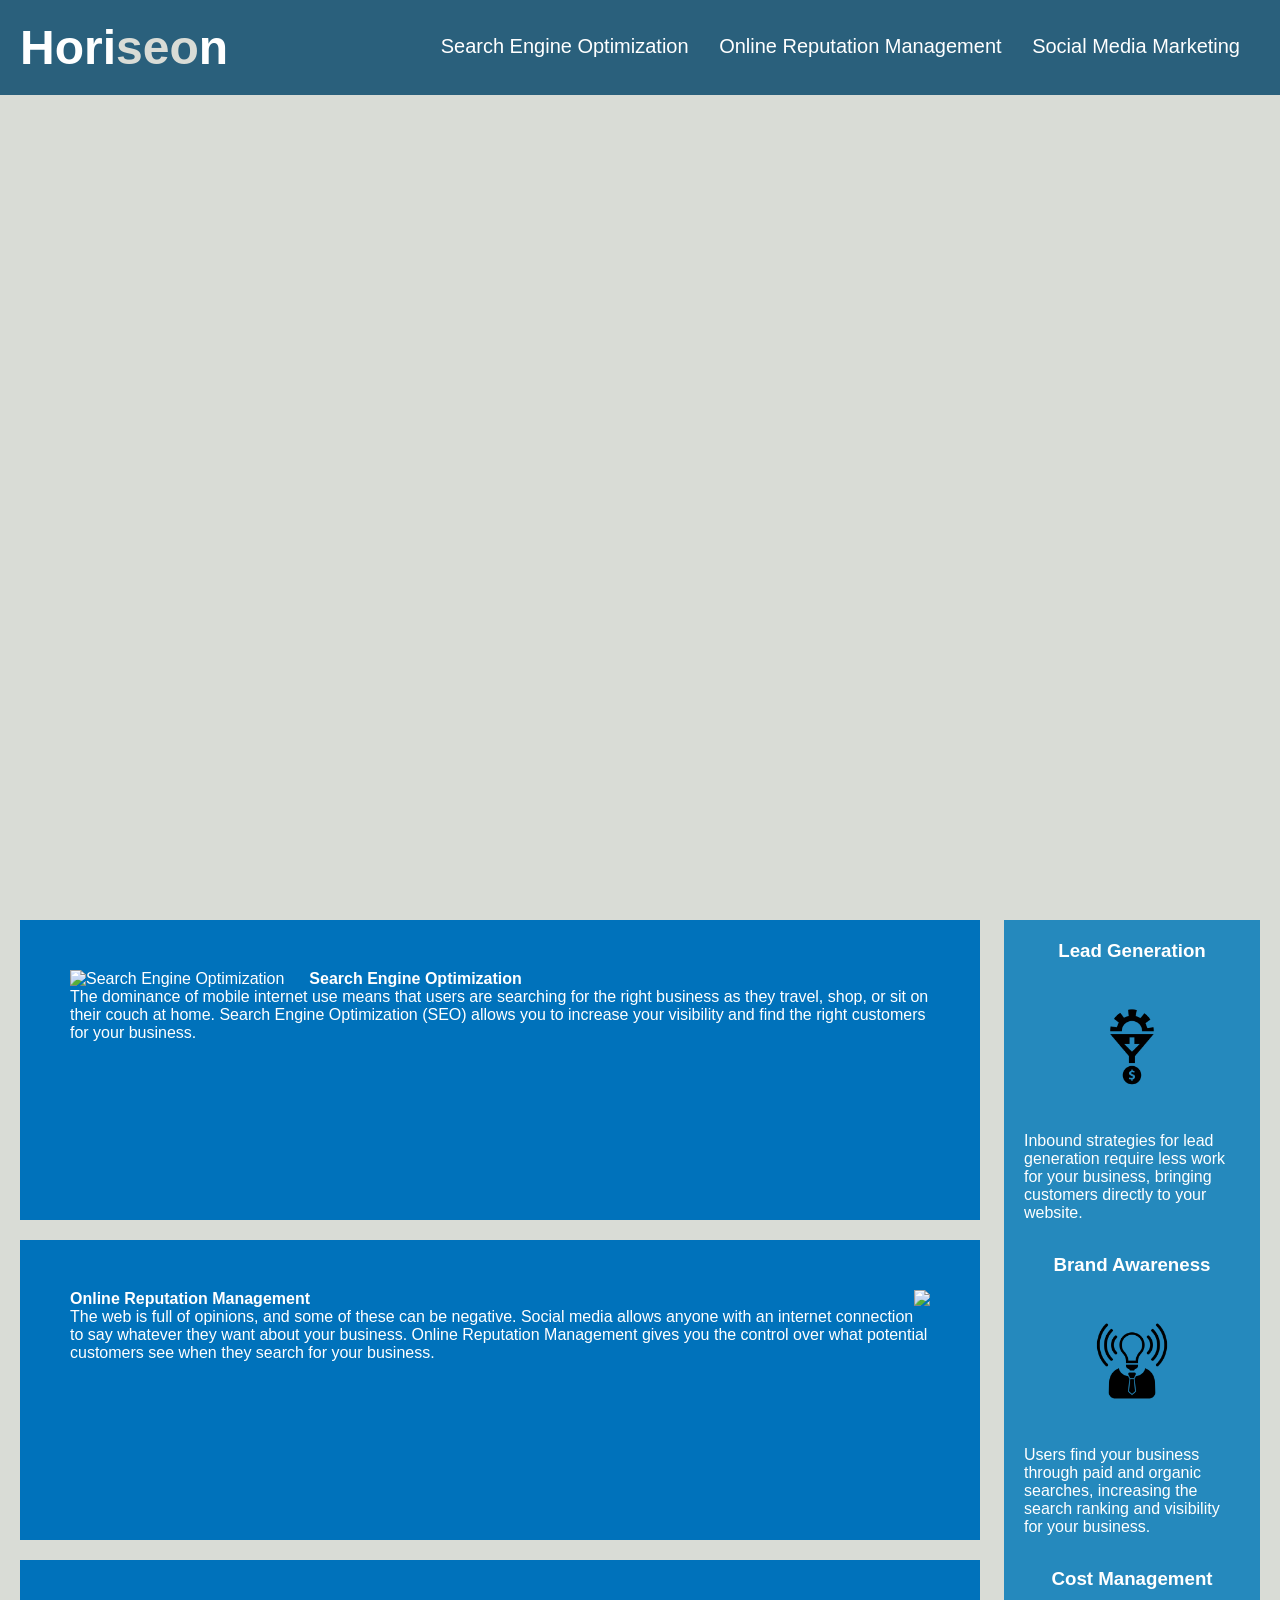
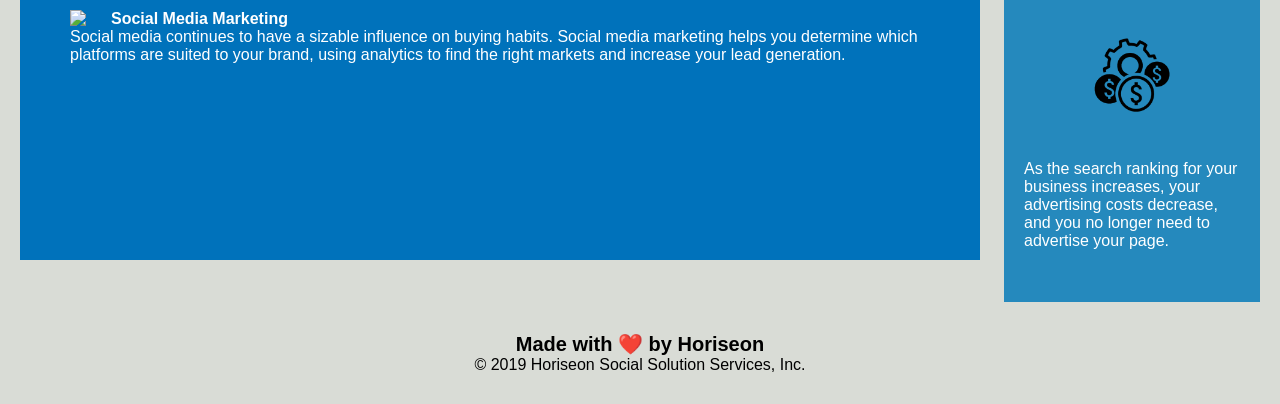
==== index.html @ c0b07c75 "moving files" ====
<!DOCTYPE html>
<html lang="en-us">

<head>
    <meta charset="UTF-8" />
    <link rel="stylesheet" href="../Develop/assets/css/style.css">
    <!-- change Title to Horiseon -->
    <title>Horiseon</title>
</head>

<body>
    <div class="header">
        <h1>Hori<span class="seo">seo</span>n</h1>
        <div>
            <ul>
                <li>
                    <a href="#search-engine-optimization">Search Engine Optimization</a>
                </li>
                <li>
                    <a href="#online-reputation-management">Online Reputation Management</a>
                </li>
                <li>
                    <a href="#social-media-marketing">Social Media Marketing</a>
                </li>
            </ul>
        </div>
    </div>
    <div class="hero"></div>
    <div class="content">
        <!-- I added a class to the search-engine-optimitation -->
        <!-- I also cheange h2 to h4 cause in sequential order-->
        <!-- added that Alt to Search Engine Optimization -->
        <div id="search-engine-optimization" class="search-engine-optimization">
            <img src="./assets/images/search-engine-optimization.jpg" alt= "Search Engine Optimization"  class="float-left" />
            <h4>Search Engine Optimization</h2>
            <p>
                The dominance of mobile internet use means that users are searching for the right business as they travel, shop, or sit on their couch at home. Search Engine Optimization (SEO) allows you to increase your visibility and find the right customers for your business.
            </p>
        </div>
          <!-- added that Alt to Online Reputation Management -->
        <div id="online-reputation-management" alt= "Online Reputation Management" class="online-reputation-management">
            <img src="./assets/images/online-reputation-management.jpg" class="float-right" />
            <h4>Online Reputation Management</h2>
            <p>
                The web is full of opinions, and some of these can be negative. Social media allows anyone with an internet connection to say whatever they want about your business. Online Reputation Management gives you the control over what potential customers see when they search for your business.
            </p>
        </div>
        <!-- added that Alt to Social Media Marketing -->
        <div id="social-media-marketing" alt="Social Media Marketing" class="social-media-marketing">
            <img src="./assets/images/social-media-marketing.jpg" class="float-left" />
            <h4>Social Media Marketing</h2>
            <p>
                Social media continues to have a sizable influence on buying habits. Social media marketing helps you determine which platforms are suited to your brand, using analytics to find the right markets and increase your lead generation.
            </p>
        </div>
    </div>
    <div class="benefits">
        <div class="benefit-lead">
            <h3>Lead Generation</h3>
            <img src="./assets/images/lead-generation.png" />
            <p>
                Inbound strategies for lead generation require less work for your business, bringing customers directly to your website.
            </p>
        </div>
        <div class="benefit-brand">
            <h3>Brand Awareness</h3>
            <img src="./assets/images/brand-awareness.png" />
            <p>
                Users find your business through paid and organic searches, increasing the search ranking and visibility for your business.
            </p>
        </div>
        <div class="benefit-cost">
            <h3>Cost Management</h3>
            <img src="./assets/images/cost-management.png" />
            <p>
                As the search ranking for your business increases, your advertising costs decrease, and you no longer need to advertise your page.
            </p>
        </div>
    </div>
    <div class="footer">
         <!-- change it to a h2 to a h4 in sequential order -->
        <h4>Made with ❤️️ by Horiseon</h4>
        <p>
            &copy; 2019 Horiseon Social Solution Services, Inc.
        </p>
    </div>
</body>

</html>
---- Develop/assets/css/style.css ----
* {
    box-sizing: border-box;
    padding: 0;
    margin: 0;
}

body {
    background-color: #d9dcd6;
}

.header {
    padding: 20px;
    font-family: 'Trebuchet MS', 'Lucida Sans Unicode', 'Lucida Grande', 'Lucida Sans', Arial, sans-serif;
    background-color: #2a607c;
    color: #ffffff;
}

.header h1 {
    display: inline-block;
    font-size: 48px;
}

.header h1 .seo {
    color: #d9dcd6;
}

.header div {
    padding-top: 15px;
    margin-right: 20px;
    float: right;
    font-family: 'Gill Sans', 'Gill Sans MT', Calibri, 'Trebuchet MS', sans-serif;
    font-size: 20px;
}

.header div ul {
    list-style-type: none;
}

.header div ul li {
    display: inline-block;
    margin-left: 25px;
}

a {
    color: #ffffff;
    text-decoration: none;
}

p {
    font-size: 16px;
}

.hero {
    height: 800px;
    width: 100%;
    margin-bottom: 25px;
    background-image: url("../images/digital-marketing-meeting.jpg");
    background-size: cover;
    background-position: center;
}

.float-left {
    float: left;
    margin-right: 25px;
}

.float-right {
    float: right;
    margin-left: 25px;
}

.content {
    width: 75%;
    display: inline-block;
    margin-left: 20px;
}

.benefits {
    margin-right: 20px;
    padding: 20px;
    clear: both;
    float: right;
    width: 20%;
    height: 100%;
    font-family: 'Gill Sans', 'Gill Sans MT', Calibri, 'Trebuchet MS', sans-serif;
    background-color: #2589bd;
}

.benefit-lead {
    margin-bottom: 32px;
    color: #ffffff;
}

.benefit-brand {
    margin-bottom: 32px;
    color: #ffffff;
}

.benefit-cost {
    margin-bottom: 32px;
    color: #ffffff;
}

.benefit-lead h3 {
    margin-bottom: 10px;
    text-align: center;
}

.benefit-brand h3 {
    margin-bottom: 10px;
    text-align: center;
}

.benefit-cost h3 {
    margin-bottom: 10px;
    text-align: center;
}

.benefit-lead img {
    display: block;
    margin: 10px auto;
    max-width: 150px;
}

.benefit-brand img {
    display: block;
    margin: 10px auto;
    max-width: 150px;
}

.benefit-cost img {
    display: block;
    margin: 10px auto;
    max-width: 150px;
}
.search-engine-optimization {
    margin-bottom: 20px;
    padding: 50px;
    height: 300px;
    font-family: 'Gill Sans', 'Gill Sans MT', Calibri, 'Trebuchet MS', sans-serif;
    background-color: #0072bb;
    color: #ffffff;
}

.online-reputation-management {
    margin-bottom: 20px;
    padding: 50px;
    height: 300px;
    font-family: 'Gill Sans', 'Gill Sans MT', Calibri, 'Trebuchet MS', sans-serif;
    background-color: #0072bb;
    color: #ffffff;
}

.social-media-marketing {
    margin-bottom: 20px;
    padding: 50px;
    height: 300px;
    font-family: 'Gill Sans', 'Gill Sans MT', Calibri, 'Trebuchet MS', sans-serif;
    background-color: #0072bb;
    color: #ffffff;
}

.search-engine-optimization img {
    max-height: 200px;
}

.online-reputation-management img {
    max-height: 200px;
}

.social-media-marketing img {
    max-height: 200px;
}

.search-engine-optimization h2 {
    margin-bottom: 20px;
    font-size: 36px;
}

.online-reputation-management h2 {
    margin-bottom: 20px;
    font-size: 36px;
}

.social-media-marketing h2 {
    margin-bottom: 20px;
    font-size: 36px;
}

.footer {
    padding: 30px;
    clear: both;
    font-family: 'Trebuchet MS', 'Lucida Sans Unicode', 'Lucida Grande', 'Lucida Sans', Arial, sans-serif;
    text-align: center;
}
/* change it to a h2 to a h4 in sequential order */
.footer h4 {
    font-size: 20px;
}
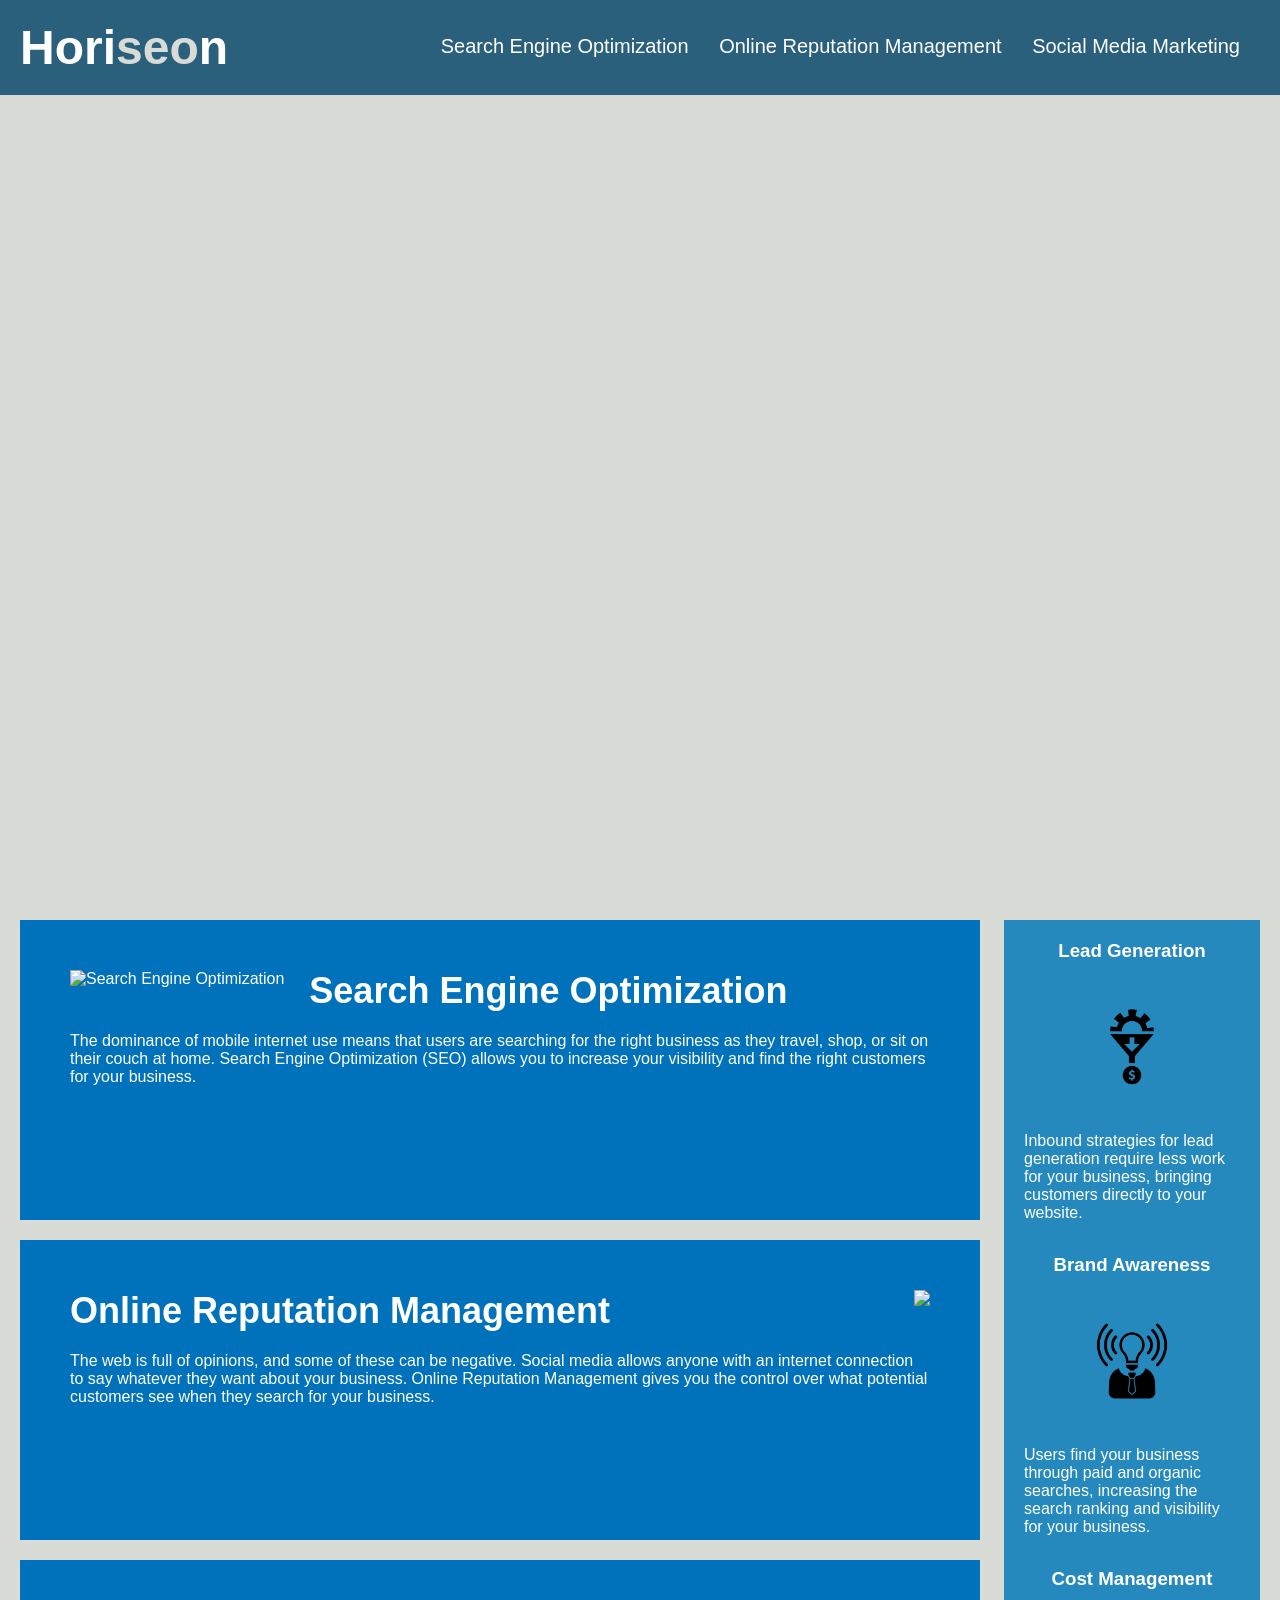
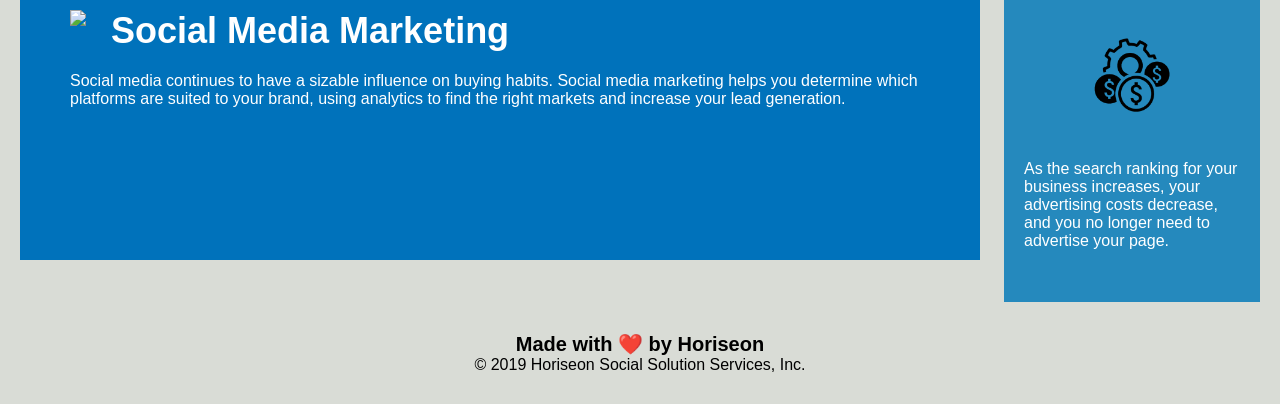
==== commit d70a6e4e: "fixing the h2 header" ====
--- a/index.html
+++ b/index.html
@@ -3,7 +3,7 @@
 
 <head>
     <meta charset="UTF-8" />
-    <link rel="stylesheet" href="../Develop/assets/css/style.css">
+    <link rel="stylesheet" href="./assets/css/style.css">
     <!-- change Title to Horiseon -->
     <title>Horiseon</title>
 </head>
@@ -32,7 +32,7 @@
         <!-- added that Alt to Search Engine Optimization -->
         <div id="search-engine-optimization" class="search-engine-optimization">
             <img src="./assets/images/search-engine-optimization.jpg" alt= "Search Engine Optimization"  class="float-left" />
-            <h4>Search Engine Optimization</h2>
+            <h2>Search Engine Optimization</h2>
             <p>
                 The dominance of mobile internet use means that users are searching for the right business as they travel, shop, or sit on their couch at home. Search Engine Optimization (SEO) allows you to increase your visibility and find the right customers for your business.
             </p>
@@ -40,7 +40,7 @@
           <!-- added that Alt to Online Reputation Management -->
         <div id="online-reputation-management" alt= "Online Reputation Management" class="online-reputation-management">
             <img src="./assets/images/online-reputation-management.jpg" class="float-right" />
-            <h4>Online Reputation Management</h2>
+            <h2>Online Reputation Management</h2>
             <p>
                 The web is full of opinions, and some of these can be negative. Social media allows anyone with an internet connection to say whatever they want about your business. Online Reputation Management gives you the control over what potential customers see when they search for your business.
             </p>
@@ -48,7 +48,7 @@
         <!-- added that Alt to Social Media Marketing -->
         <div id="social-media-marketing" alt="Social Media Marketing" class="social-media-marketing">
             <img src="./assets/images/social-media-marketing.jpg" class="float-left" />
-            <h4>Social Media Marketing</h2>
+            <h2>Social Media Marketing</h2>
             <p>
                 Social media continues to have a sizable influence on buying habits. Social media marketing helps you determine which platforms are suited to your brand, using analytics to find the right markets and increase your lead generation.
             </p>
@@ -86,4 +86,4 @@
     </div>
 </body>
 
-</html>
+</html>
--- a/assets/css/style.css
+++ b/assets/css/style.css
@@ -0,0 +1,199 @@
+* {
+    box-sizing: border-box;
+    padding: 0;
+    margin: 0;
+}
+
+body {
+    background-color: #d9dcd6;
+}
+
+.header {
+    padding: 20px;
+    font-family: 'Trebuchet MS', 'Lucida Sans Unicode', 'Lucida Grande', 'Lucida Sans', Arial, sans-serif;
+    background-color: #2a607c;
+    color: #ffffff;
+}
+
+.header h1 {
+    display: inline-block;
+    font-size: 48px;
+}
+
+.header h1 .seo {
+    color: #d9dcd6;
+}
+
+.header div {
+    padding-top: 15px;
+    margin-right: 20px;
+    float: right;
+    font-family: 'Gill Sans', 'Gill Sans MT', Calibri, 'Trebuchet MS', sans-serif;
+    font-size: 20px;
+}
+
+.header div ul {
+    list-style-type: none;
+}
+
+.header div ul li {
+    display: inline-block;
+    margin-left: 25px;
+}
+
+a {
+    color: #ffffff;
+    text-decoration: none;
+}
+
+p {
+    font-size: 16px;
+}
+
+.hero {
+    height: 800px;
+    width: 100%;
+    margin-bottom: 25px;
+    background-image: url("../images/digital-marketing-meeting.jpg");
+    background-size: cover;
+    background-position: center;
+}
+
+.float-left {
+    float: left;
+    margin-right: 25px;
+}
+
+.float-right {
+    float: right;
+    margin-left: 25px;
+}
+
+.content {
+    width: 75%;
+    display: inline-block;
+    margin-left: 20px;
+}
+
+.benefits {
+    margin-right: 20px;
+    padding: 20px;
+    clear: both;
+    float: right;
+    width: 20%;
+    height: 100%;
+    font-family: 'Gill Sans', 'Gill Sans MT', Calibri, 'Trebuchet MS', sans-serif;
+    background-color: #2589bd;
+}
+
+.benefit-lead {
+    margin-bottom: 32px;
+    color: #ffffff;
+}
+
+.benefit-brand {
+    margin-bottom: 32px;
+    color: #ffffff;
+}
+
+.benefit-cost {
+    margin-bottom: 32px;
+    color: #ffffff;
+}
+
+.benefit-lead h3 {
+    margin-bottom: 10px;
+    text-align: center;
+}
+
+.benefit-brand h3 {
+    margin-bottom: 10px;
+    text-align: center;
+}
+
+.benefit-cost h3 {
+    margin-bottom: 10px;
+    text-align: center;
+}
+
+.benefit-lead img {
+    display: block;
+    margin: 10px auto;
+    max-width: 150px;
+}
+
+.benefit-brand img {
+    display: block;
+    margin: 10px auto;
+    max-width: 150px;
+}
+
+.benefit-cost img {
+    display: block;
+    margin: 10px auto;
+    max-width: 150px;
+}
+.search-engine-optimization {
+    margin-bottom: 20px;
+    padding: 50px;
+    height: 300px;
+    font-family: 'Gill Sans', 'Gill Sans MT', Calibri, 'Trebuchet MS', sans-serif;
+    background-color: #0072bb;
+    color: #ffffff;
+}
+
+.online-reputation-management {
+    margin-bottom: 20px;
+    padding: 50px;
+    height: 300px;
+    font-family: 'Gill Sans', 'Gill Sans MT', Calibri, 'Trebuchet MS', sans-serif;
+    background-color: #0072bb;
+    color: #ffffff;
+}
+
+.social-media-marketing {
+    margin-bottom: 20px;
+    padding: 50px;
+    height: 300px;
+    font-family: 'Gill Sans', 'Gill Sans MT', Calibri, 'Trebuchet MS', sans-serif;
+    background-color: #0072bb;
+    color: #ffffff;
+}
+
+.search-engine-optimization img {
+    max-height: 200px;
+}
+
+.online-reputation-management img {
+    max-height: 200px;
+}
+
+.social-media-marketing img {
+    max-height: 200px;
+}
+
+.search-engine-optimization h2 {
+    margin-bottom: 20px;
+    font-size: 36px;
+}
+
+.online-reputation-management h2 {
+    margin-bottom: 20px;
+    font-size: 36px;
+}
+
+.social-media-marketing h2 {
+    margin-bottom: 20px;
+    font-size: 36px;
+}
+
+.footer {
+    padding: 30px;
+    clear: both;
+    font-family: 'Trebuchet MS', 'Lucida Sans Unicode', 'Lucida Grande', 'Lucida Sans', Arial, sans-serif;
+    text-align: center;
+}
+/* change it to a h2 to a h4 in sequential order */
+.footer h4 {
+    font-size: 20px;
+}
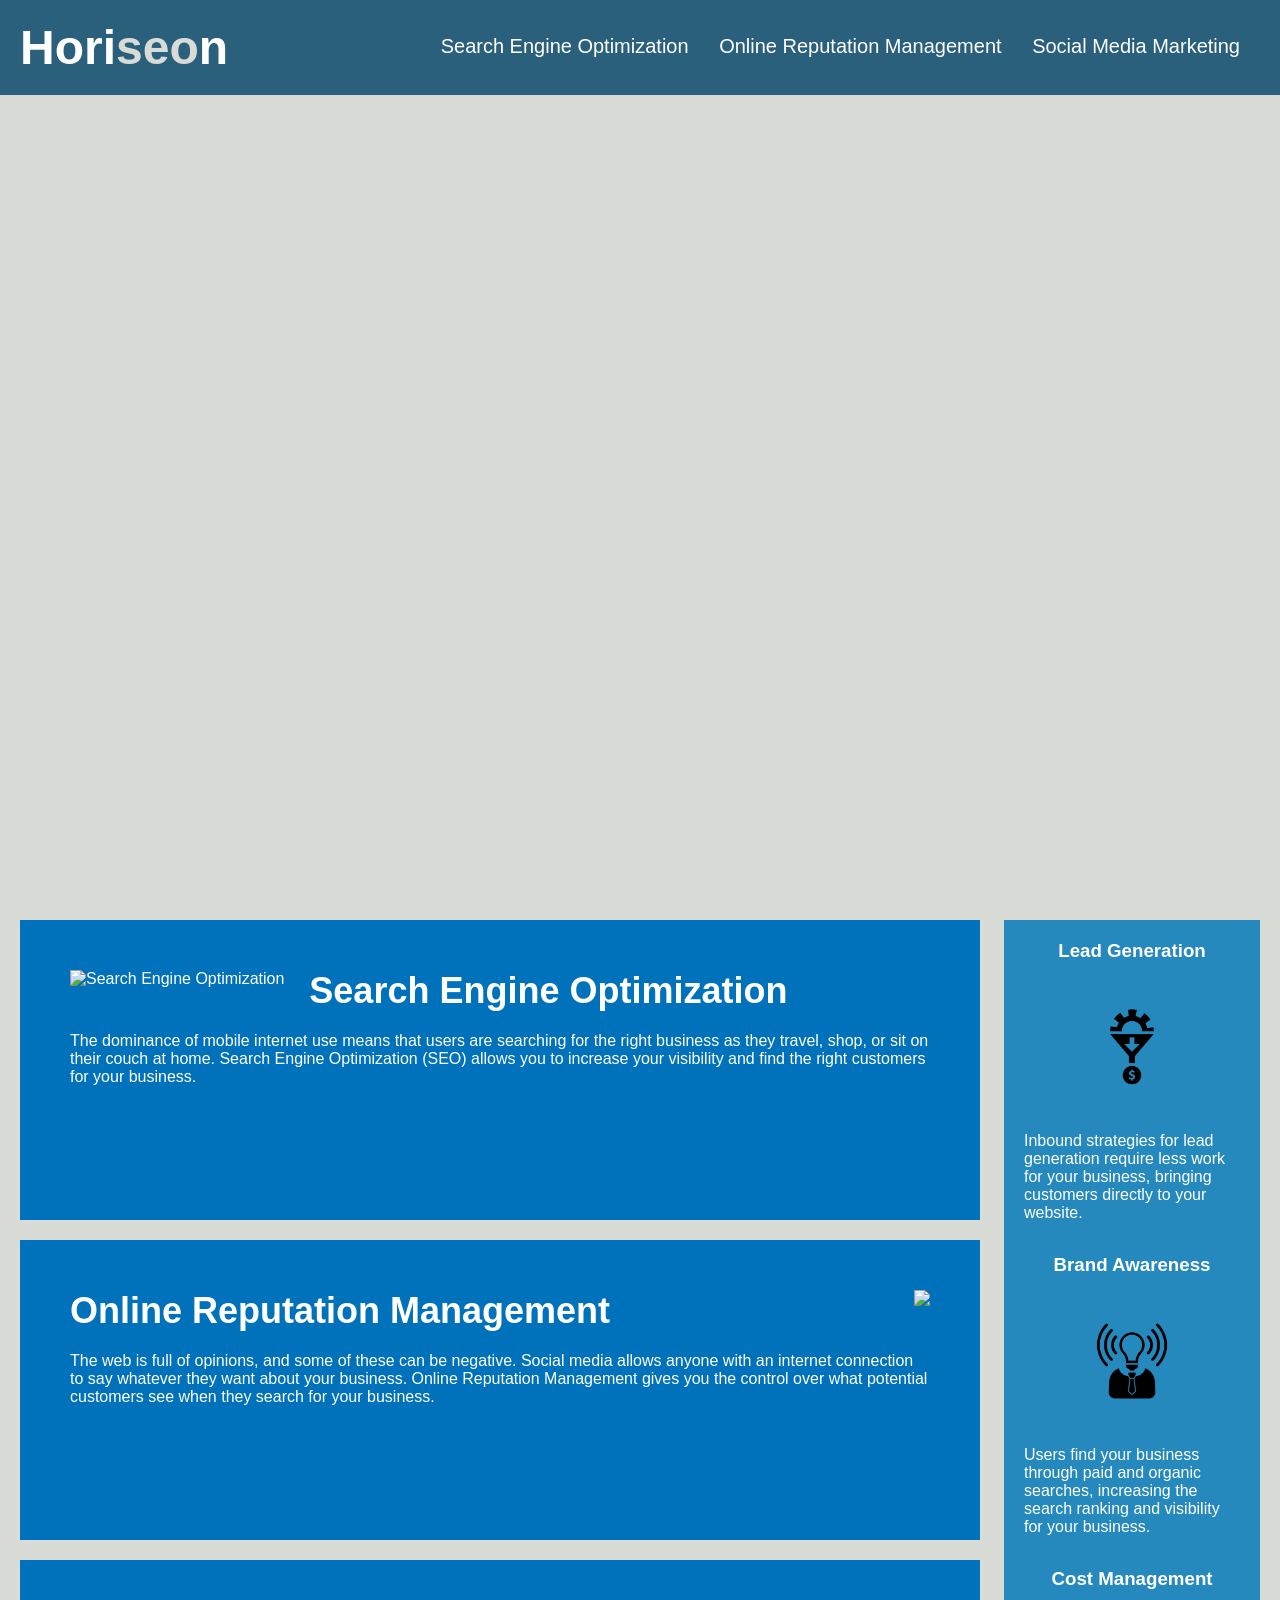
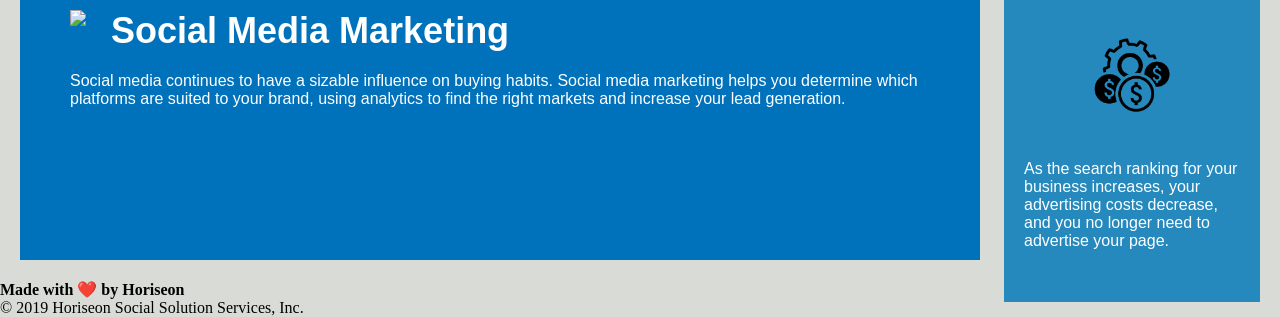
==== commit 7e50d110: "adding readme" ====
--- a/index.html
+++ b/index.html
@@ -9,35 +9,38 @@
 </head>
 
 <body>
-    <div class="header">
-        <h1>Hori<span class="seo">seo</span>n</h1>
-        <div>
-            <ul>
-                <li>
-                    <a href="#search-engine-optimization">Search Engine Optimization</a>
-                </li>
-                <li>
-                    <a href="#online-reputation-management">Online Reputation Management</a>
-                </li>
-                <li>
-                    <a href="#social-media-marketing">Social Media Marketing</a>
-                </li>
-            </ul>
+    <header>
+        <div class="header">
+            <h1>Hori<span class="seo">seo</span>n</h1>
+            <div>
+                <ul>
+                    <li>
+                        <a href="#search-engine-optimization">Search Engine Optimization</a>
+                    </li>
+                    <li>
+                        <a href="#online-reputation-management">Online Reputation Management</a>
+                    </li>
+                    <li>
+                        <a href="#social-media-marketing">Social Media Marketing</a>
+                    </li>
+                </ul>
+            </div>
         </div>
-    </div>
-    <div class="hero"></div>
-    <div class="content">
-        <!-- I added a class to the search-engine-optimitation -->
-        <!-- I also cheange h2 to h4 cause in sequential order-->
-        <!-- added that Alt to Search Engine Optimization -->
-        <div id="search-engine-optimization" class="search-engine-optimization">
-            <img src="./assets/images/search-engine-optimization.jpg" alt= "Search Engine Optimization"  class="float-left" />
+    </header>
+    <main>
+        <div class="hero"></div>
+        <div class="content">
+            <!-- I added a class to the search-engine-optimitation -->
+            <!-- I also cheange h2 to h4 cause in sequential order-->
+            <!-- added that Alt to Search Engine Optimization -->
+            <div id="search-engine-optimization" class="search-engine-optimization">
+                <img src="./assets/images/search-engine-optimization.jpg" alt= "Search Engine Optimization"  class="float-left" />
             <h2>Search Engine Optimization</h2>
             <p>
                 The dominance of mobile internet use means that users are searching for the right business as they travel, shop, or sit on their couch at home. Search Engine Optimization (SEO) allows you to increase your visibility and find the right customers for your business.
             </p>
         </div>
-          <!-- added that Alt to Online Reputation Management -->
+        <!-- added that Alt to Online Reputation Management -->
         <div id="online-reputation-management" alt= "Online Reputation Management" class="online-reputation-management">
             <img src="./assets/images/online-reputation-management.jpg" class="float-right" />
             <h2>Online Reputation Management</h2>
@@ -77,13 +80,15 @@
             </p>
         </div>
     </div>
-    <div class="footer">
-         <!-- change it to a h2 to a h4 in sequential order -->
+</main>
+    <footer>
+        <!-- change it to a h2 to a h4 in sequential order -->
         <h4>Made with ❤️️ by Horiseon</h4>
         <p>
             &copy; 2019 Horiseon Social Solution Services, Inc.
         </p>
     </div>
+</footer>
 </body>
 
 </html>
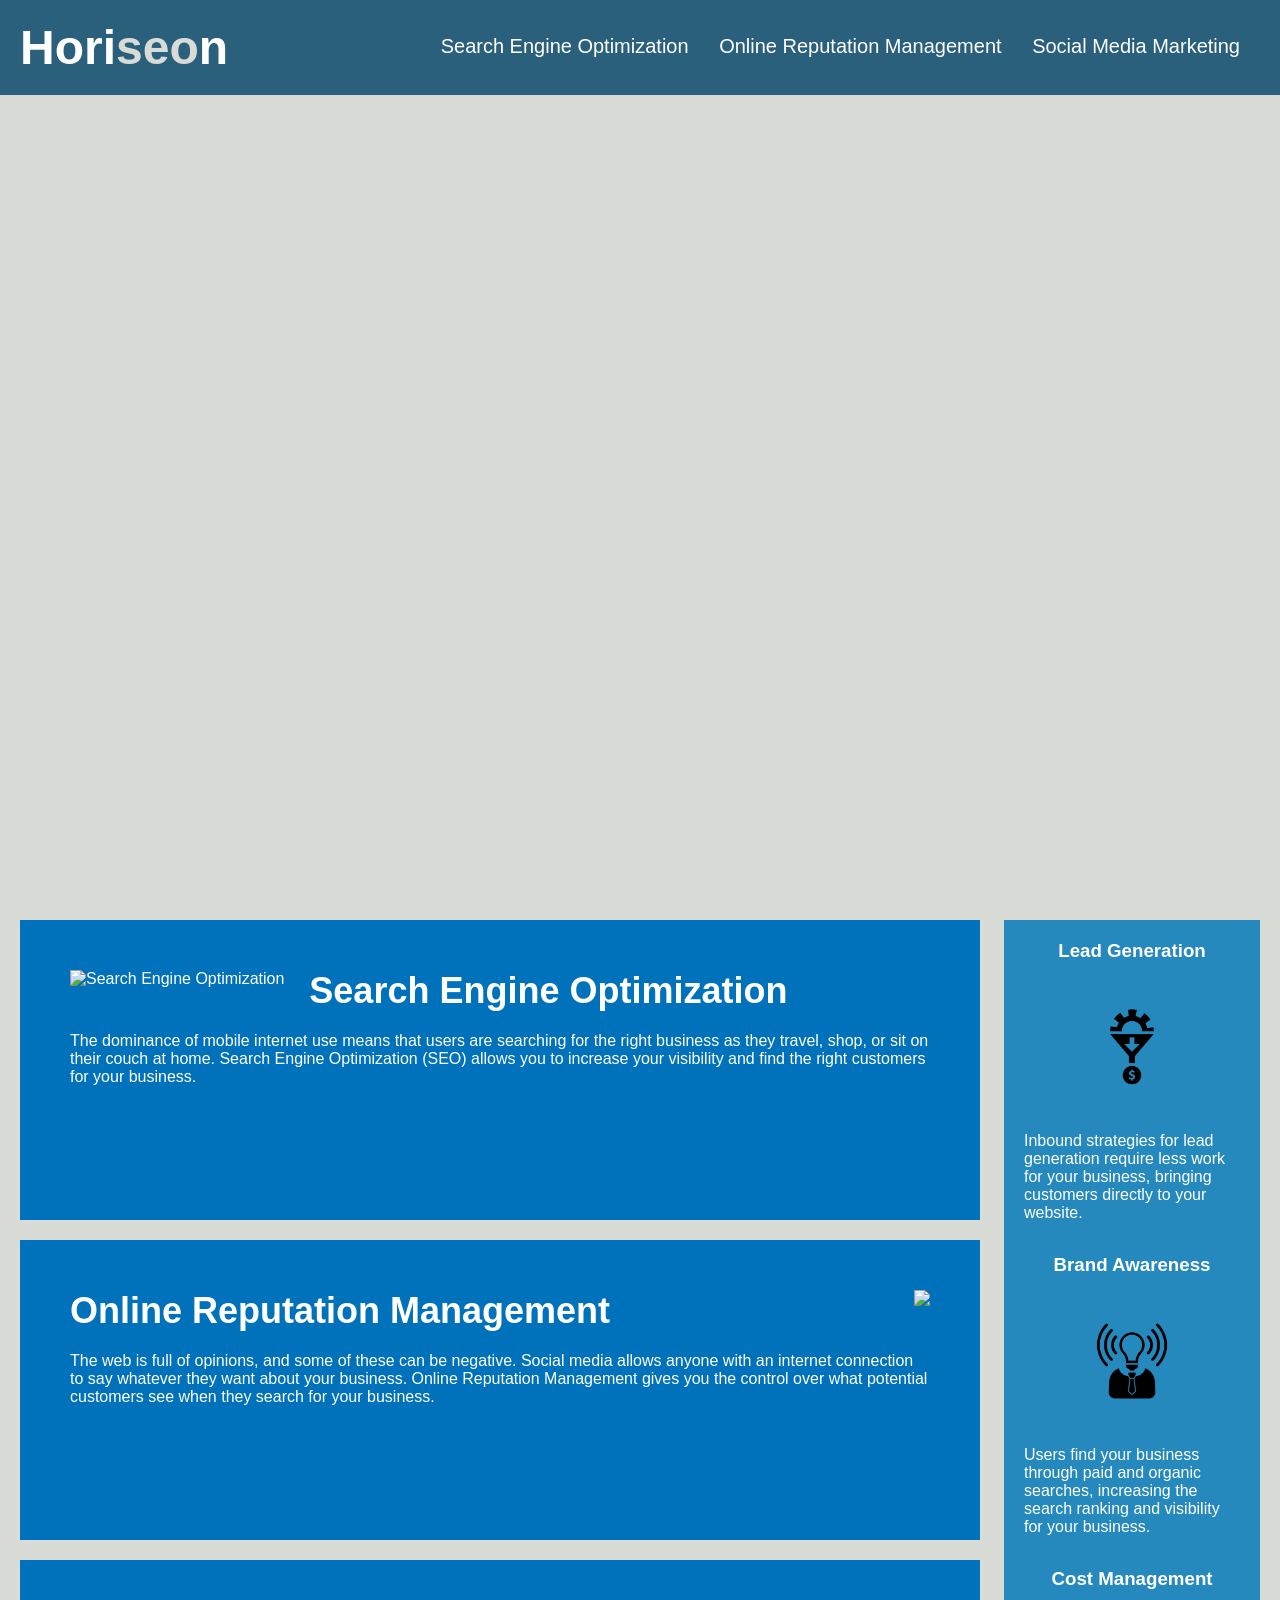
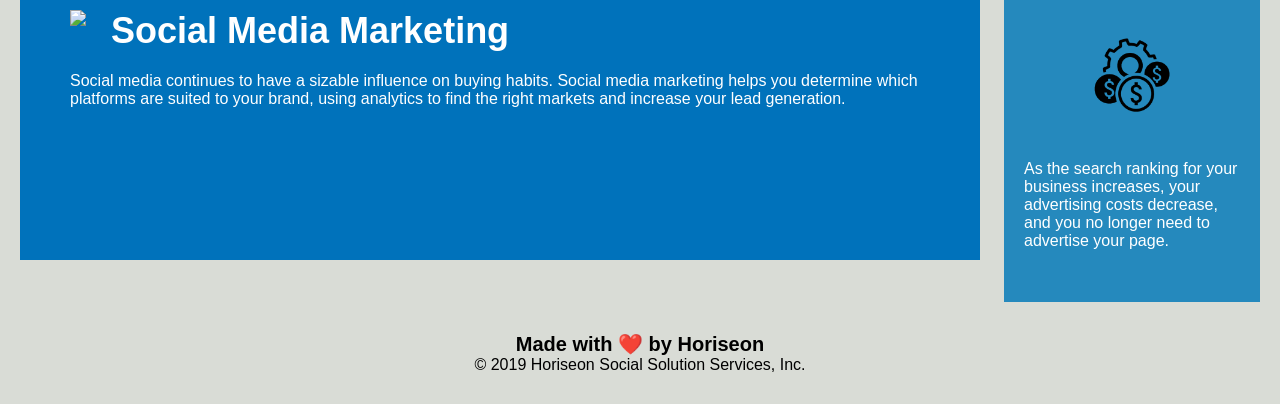
==== commit 38299fc0: "getting rid of div header to just a header" ====
--- a/index.html
+++ b/index.html
@@ -10,7 +10,7 @@
 
 <body>
     <header>
-        <div class="header">
+        <!-- this is the button to allow you to go to the location on the app -->
             <h1>Hori<span class="seo">seo</span>n</h1>
             <div>
                 <ul>
@@ -25,7 +25,6 @@
                     </li>
                 </ul>
             </div>
-        </div>
     </header>
     <main>
         <div class="hero"></div>
--- a/assets/css/style.css
+++ b/assets/css/style.css
@@ -1,3 +1,4 @@
+/* this is for everything in the app */
 * {
     box-sizing: border-box;
     padding: 0;
@@ -7,24 +8,24 @@
 body {
     background-color: #d9dcd6;
 }
-
-.header {
+/* the header css */
+header {
     padding: 20px;
     font-family: 'Trebuchet MS', 'Lucida Sans Unicode', 'Lucida Grande', 'Lucida Sans', Arial, sans-serif;
     background-color: #2a607c;
     color: #ffffff;
 }
 
-.header h1 {
+header h1 {
     display: inline-block;
     font-size: 48px;
 }
 
-.header h1 .seo {
+header h1 .seo {
     color: #d9dcd6;
 }
 
-.header div {
+header div {
     padding-top: 15px;
     margin-right: 20px;
     float: right;
@@ -32,11 +33,11 @@
     font-size: 20px;
 }
 
-.header div ul {
+header div ul {
     list-style-type: none;
 }
 
-.header div ul li {
+header div ul li {
     display: inline-block;
     margin-left: 25px;
 }
@@ -85,7 +86,7 @@
     font-family: 'Gill Sans', 'Gill Sans MT', Calibri, 'Trebuchet MS', sans-serif;
     background-color: #2589bd;
 }
-
+/* all of the text color */
 .benefit-lead {
     margin-bottom: 32px;
     color: #ffffff;
@@ -100,7 +101,7 @@
     margin-bottom: 32px;
     color: #ffffff;
 }
-
+/* allof thje h3 */
 .benefit-lead h3 {
     margin-bottom: 10px;
     text-align: center;
@@ -115,7 +116,7 @@
     margin-bottom: 10px;
     text-align: center;
 }
-
+/* all of the images */
 .benefit-lead img {
     display: block;
     margin: 10px auto;
@@ -133,6 +134,7 @@
     margin: 10px auto;
     max-width: 150px;
 }
+/* each box design */
 .search-engine-optimization {
     margin-bottom: 20px;
     padding: 50px;
@@ -187,13 +189,13 @@
     font-size: 36px;
 }
 
-.footer {
+footer {
     padding: 30px;
     clear: both;
     font-family: 'Trebuchet MS', 'Lucida Sans Unicode', 'Lucida Grande', 'Lucida Sans', Arial, sans-serif;
     text-align: center;
 }
 /* change it to a h2 to a h4 in sequential order */
-.footer h4 {
+footer h4 {
     font-size: 20px;
 }
